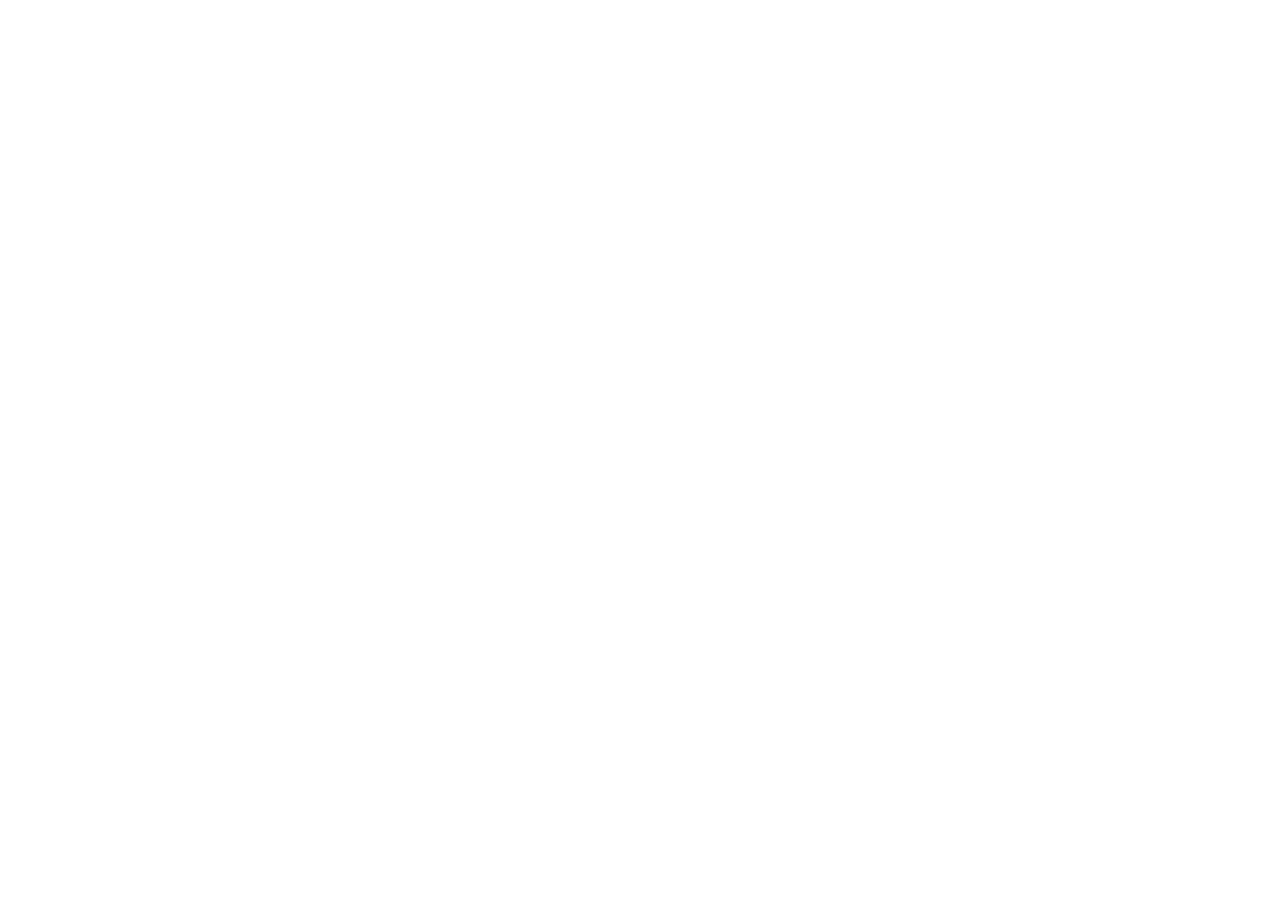
==== docs/index.html @ 18c18434 "fix generator SW" ====
<!DOCTYPE html><html lang=ja><head><meta charset=utf-8><meta http-equiv=X-UA-Compatible content="IE=edge"><meta name=viewport content="width=device-width,initial-scale=1"><title>おそうじカレンダー</title><link rel=manifest href=./static/manifest.json><meta name=theme-color content=#4DBA87><meta name=apple-mobile-web-app-capable content=yes><meta name=apple-mobile-web-app-status-bar-style content=black><meta name=apple-mobile-web-app-title content=osouji-calender><meta name=msapplication-TileColor content=#000000><link rel=preload href=./static/js/vendor.bb11984b662515253215.js as=script><link rel=preload href=./static/js/app.cdbb2a91cd5a31cd1053.js as=script><link rel=preload href=./static/css/app.022c7ac377d682aaeb3210b7bd26e244.css as=style><link rel=preload href=./static/js/manifest.3ad1d5771e9b13dbdad2.js as=script><link href=./static/css/app.022c7ac377d682aaeb3210b7bd26e244.css rel=stylesheet></head><body><noscript><strong>This is your fallback content in case JavaScript fails to load.</strong></noscript><div id=app></div><script>!function(){"use strict";var o=Boolean("localhost"===window.location.hostname||"[::1]"===window.location.hostname||window.location.hostname.match(/^127(?:\.(?:25[0-5]|2[0-4][0-9]|[01]?[0-9][0-9]?)){3}$/));window.addEventListener("load",function(){"serviceWorker"in navigator&&("https:"===window.location.protocol||o)&&navigator.serviceWorker.register("service-worker.js").then(function(o){o.onupdatefound=function(){if(navigator.serviceWorker.controller){var n=o.installing;n.onstatechange=function(){switch(n.state){case"installed":console.log("installed new version!!! ");break;case"redundant":throw new Error("The installing service worker became redundant.")}}}}}).catch(function(o){console.error("Error during service worker registration:",o)})})}();</script><script type=text/javascript src=./static/js/manifest.3ad1d5771e9b13dbdad2.js></script><script type=text/javascript src=./static/js/vendor.bb11984b662515253215.js></script><script type=text/javascript src=./static/js/app.cdbb2a91cd5a31cd1053.js></script></body></html>
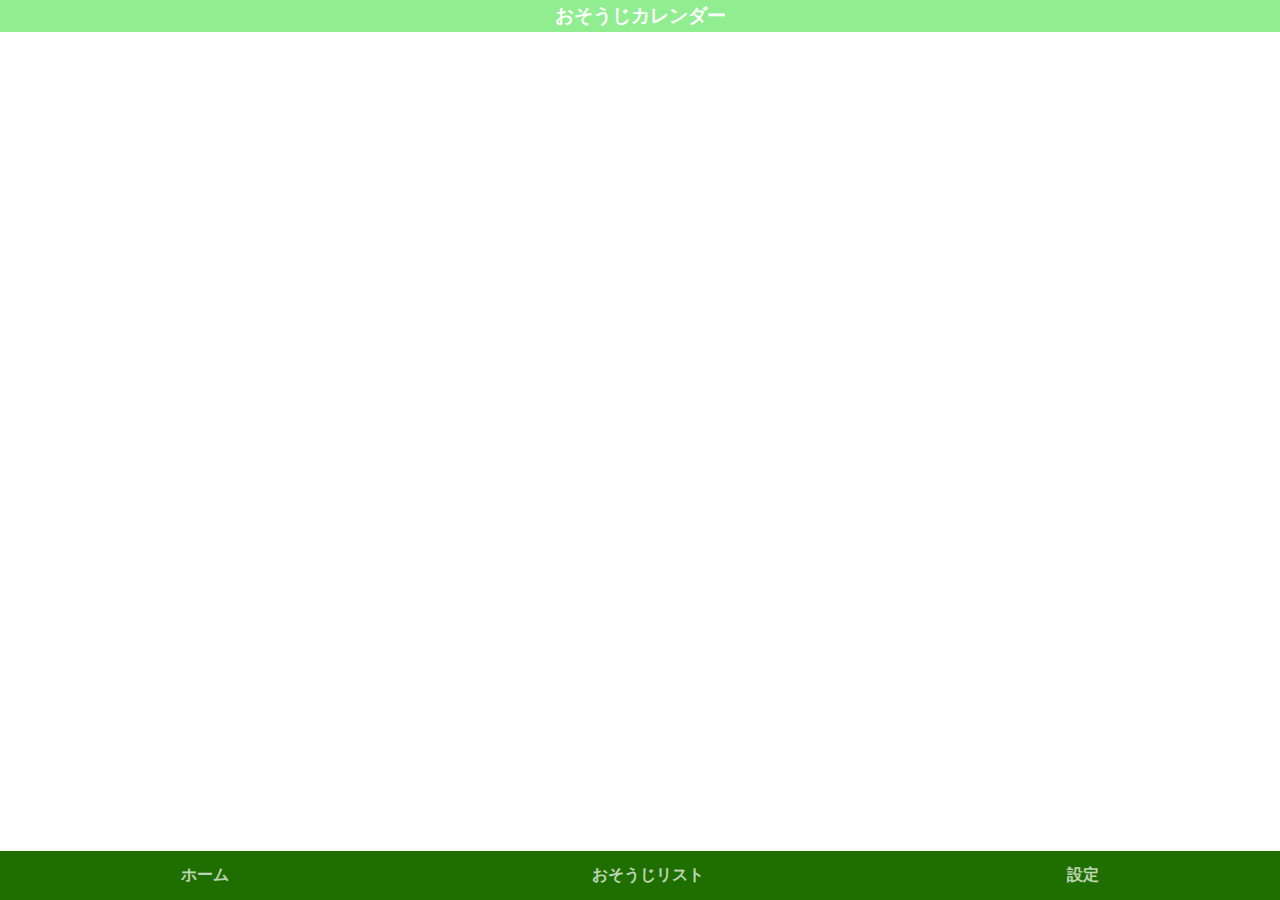
==== commit 9d8c6253: "add tab" ====
--- a/docs/index.html
+++ b/docs/index.html
@@ -1 +1 @@
-<!DOCTYPE html><html lang=ja><head><meta charset=utf-8><meta http-equiv=X-UA-Compatible content="IE=edge"><meta name=viewport content="width=device-width,initial-scale=1"><title>おそうじカレンダー</title><link rel=manifest href=./static/manifest.json><meta name=theme-color content=#4DBA87><meta name=apple-mobile-web-app-capable content=yes><meta name=apple-mobile-web-app-status-bar-style content=black><meta name=apple-mobile-web-app-title content=osouji-calender><meta name=msapplication-TileColor content=#000000><link rel=preload href=./static/js/vendor.bb11984b662515253215.js as=script><link rel=preload href=./static/js/app.cdbb2a91cd5a31cd1053.js as=script><link rel=preload href=./static/css/app.022c7ac377d682aaeb3210b7bd26e244.css as=style><link rel=preload href=./static/js/manifest.3ad1d5771e9b13dbdad2.js as=script><link href=./static/css/app.022c7ac377d682aaeb3210b7bd26e244.css rel=stylesheet></head><body><noscript><strong>This is your fallback content in case JavaScript fails to load.</strong></noscript><div id=app></div><script>!function(){"use strict";var o=Boolean("localhost"===window.location.hostname||"[::1]"===window.location.hostname||window.location.hostname.match(/^127(?:\.(?:25[0-5]|2[0-4][0-9]|[01]?[0-9][0-9]?)){3}$/));window.addEventListener("load",function(){"serviceWorker"in navigator&&("https:"===window.location.protocol||o)&&navigator.serviceWorker.register("service-worker.js").then(function(o){o.onupdatefound=function(){if(navigator.serviceWorker.controller){var n=o.installing;n.onstatechange=function(){switch(n.state){case"installed":console.log("installed new version!!! ");break;case"redundant":throw new Error("The installing service worker became redundant.")}}}}}).catch(function(o){console.error("Error during service worker registration:",o)})})}();</script><script type=text/javascript src=./static/js/manifest.3ad1d5771e9b13dbdad2.js></script><script type=text/javascript src=./static/js/vendor.bb11984b662515253215.js></script><script type=text/javascript src=./static/js/app.cdbb2a91cd5a31cd1053.js></script></body></html>+<!DOCTYPE html><html lang=ja><head><meta charset=utf-8><meta http-equiv=X-UA-Compatible content="IE=edge"><meta name=viewport content="width=device-width,initial-scale=1"><title>おそうじカレンダー</title><link rel=manifest href=./static/manifest.json><meta name=theme-color content=#4DBA87><meta name=apple-mobile-web-app-capable content=yes><meta name=apple-mobile-web-app-status-bar-style content=black><meta name=apple-mobile-web-app-title content=osouji-calender><meta name=msapplication-TileColor content=#000000><link rel=preload href=./static/js/vendor.f35a8f47541beb399466.js as=script><link rel=preload href=./static/js/app.ad8de4c9aeb6d21fb411.js as=script><link rel=preload href=./static/css/app.63678461098686789019584ce291f105.css as=style><link rel=preload href=./static/js/manifest.3ad1d5771e9b13dbdad2.js as=script><link href=./static/css/app.63678461098686789019584ce291f105.css rel=stylesheet></head><body><noscript><strong>This is your fallback content in case JavaScript fails to load.</strong></noscript><div id=app></div><script>!function(){"use strict";var o=Boolean("localhost"===window.location.hostname||"[::1]"===window.location.hostname||window.location.hostname.match(/^127(?:\.(?:25[0-5]|2[0-4][0-9]|[01]?[0-9][0-9]?)){3}$/));window.addEventListener("load",function(){"serviceWorker"in navigator&&("https:"===window.location.protocol||o)&&navigator.serviceWorker.register("service-worker.js").then(function(o){o.onupdatefound=function(){if(navigator.serviceWorker.controller){var n=o.installing;n.onstatechange=function(){switch(n.state){case"installed":console.log("installed new version!!! ");break;case"redundant":throw new Error("The installing service worker became redundant.")}}}}}).catch(function(o){console.error("Error during service worker registration:",o)})})}();</script><script type=text/javascript src=./static/js/manifest.3ad1d5771e9b13dbdad2.js></script><script type=text/javascript src=./static/js/vendor.f35a8f47541beb399466.js></script><script type=text/javascript src=./static/js/app.ad8de4c9aeb6d21fb411.js></script></body></html>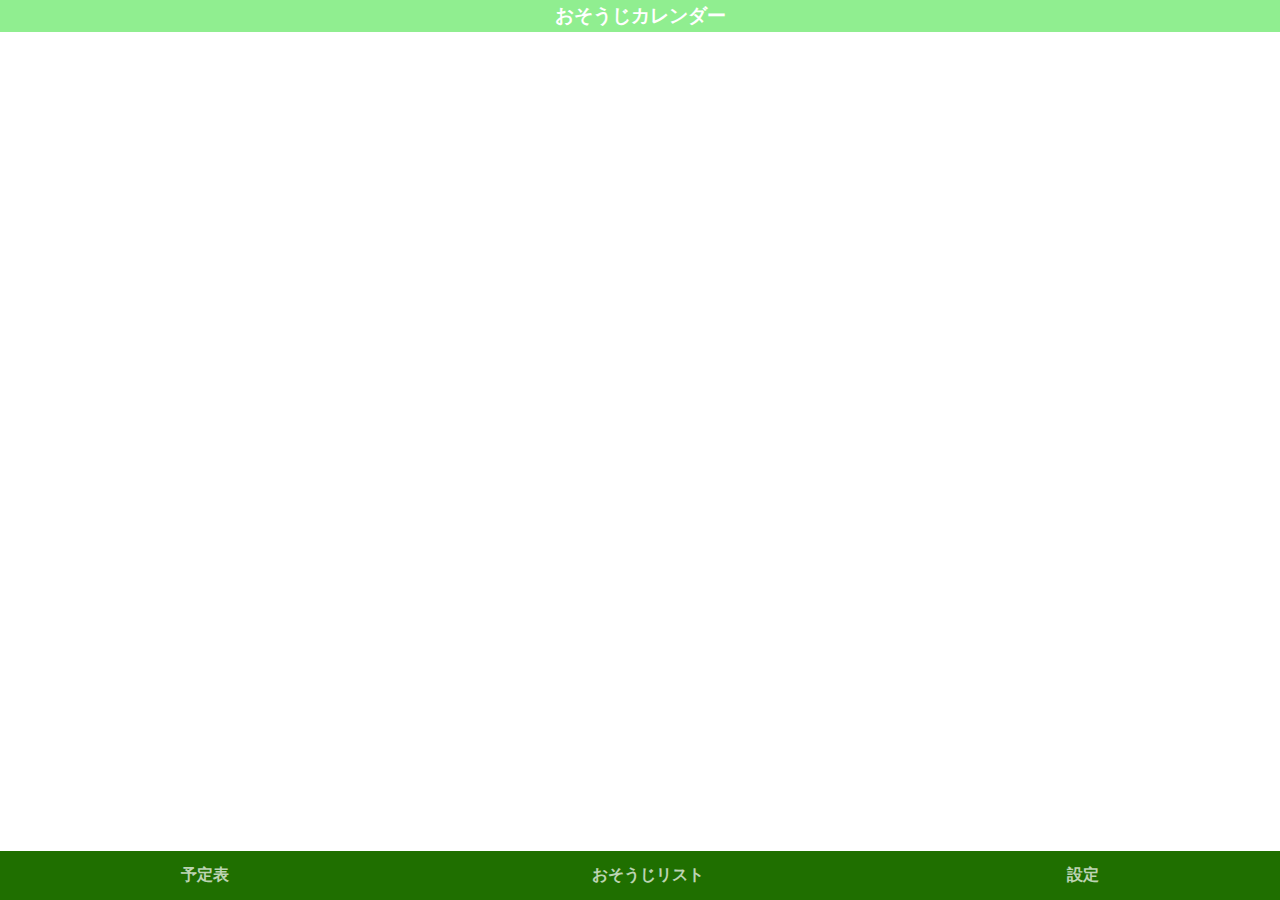
==== commit e57e05b4: "Update osouji TODO list" ====
--- a/docs/index.html
+++ b/docs/index.html
@@ -1 +1 @@
-<!DOCTYPE html><html lang=ja><head><meta charset=utf-8><meta http-equiv=X-UA-Compatible content="IE=edge"><meta name=viewport content="width=device-width,initial-scale=1"><title>おそうじカレンダー</title><link rel=manifest href=./static/manifest.json><meta name=theme-color content=#4DBA87><meta name=apple-mobile-web-app-capable content=yes><meta name=apple-mobile-web-app-status-bar-style content=black><meta name=apple-mobile-web-app-title content=osouji-calender><meta name=msapplication-TileColor content=#000000><link rel=preload href=./static/js/vendor.f35a8f47541beb399466.js as=script><link rel=preload href=./static/js/app.ad8de4c9aeb6d21fb411.js as=script><link rel=preload href=./static/css/app.63678461098686789019584ce291f105.css as=style><link rel=preload href=./static/js/manifest.3ad1d5771e9b13dbdad2.js as=script><link href=./static/css/app.63678461098686789019584ce291f105.css rel=stylesheet></head><body><noscript><strong>This is your fallback content in case JavaScript fails to load.</strong></noscript><div id=app></div><script>!function(){"use strict";var o=Boolean("localhost"===window.location.hostname||"[::1]"===window.location.hostname||window.location.hostname.match(/^127(?:\.(?:25[0-5]|2[0-4][0-9]|[01]?[0-9][0-9]?)){3}$/));window.addEventListener("load",function(){"serviceWorker"in navigator&&("https:"===window.location.protocol||o)&&navigator.serviceWorker.register("service-worker.js").then(function(o){o.onupdatefound=function(){if(navigator.serviceWorker.controller){var n=o.installing;n.onstatechange=function(){switch(n.state){case"installed":console.log("installed new version!!! ");break;case"redundant":throw new Error("The installing service worker became redundant.")}}}}}).catch(function(o){console.error("Error during service worker registration:",o)})})}();</script><script type=text/javascript src=./static/js/manifest.3ad1d5771e9b13dbdad2.js></script><script type=text/javascript src=./static/js/vendor.f35a8f47541beb399466.js></script><script type=text/javascript src=./static/js/app.ad8de4c9aeb6d21fb411.js></script></body></html>+<!DOCTYPE html><html lang=ja><head><meta charset=utf-8><meta http-equiv=X-UA-Compatible content="IE=edge"><meta name=viewport content="width=device-width,initial-scale=1"><title>おそうじカレンダー</title><link rel=manifest href=./static/manifest.json><meta name=theme-color content=#4DBA87><meta name=apple-mobile-web-app-capable content=yes><meta name=apple-mobile-web-app-status-bar-style content=black><meta name=apple-mobile-web-app-title content=osouji-calender><meta name=msapplication-TileColor content=#000000><link rel=preload href=./static/js/vendor.54d70e07c2c1c1497aba.js as=script><link rel=preload href=./static/js/app.e5ba26d8766d7cd78b38.js as=script><link rel=preload href=./static/css/app.8b283e636ed0d88439d9604da6888096.css as=style><link rel=preload href=./static/js/manifest.3ad1d5771e9b13dbdad2.js as=script><link href=./static/css/app.8b283e636ed0d88439d9604da6888096.css rel=stylesheet></head><body><noscript><strong>This is your fallback content in case JavaScript fails to load.</strong></noscript><div id=app></div><script>!function(){"use strict";var o=Boolean("localhost"===window.location.hostname||"[::1]"===window.location.hostname||window.location.hostname.match(/^127(?:\.(?:25[0-5]|2[0-4][0-9]|[01]?[0-9][0-9]?)){3}$/));window.addEventListener("load",function(){"serviceWorker"in navigator&&("https:"===window.location.protocol||o)&&navigator.serviceWorker.register("service-worker.js").then(function(o){o.onupdatefound=function(){if(navigator.serviceWorker.controller){var n=o.installing;n.onstatechange=function(){switch(n.state){case"installed":console.log("installed new version!!! ");break;case"redundant":throw new Error("The installing service worker became redundant.")}}}}}).catch(function(o){console.error("Error during service worker registration:",o)})})}();</script><script type=text/javascript src=./static/js/manifest.3ad1d5771e9b13dbdad2.js></script><script type=text/javascript src=./static/js/vendor.54d70e07c2c1c1497aba.js></script><script type=text/javascript src=./static/js/app.e5ba26d8766d7cd78b38.js></script></body></html>